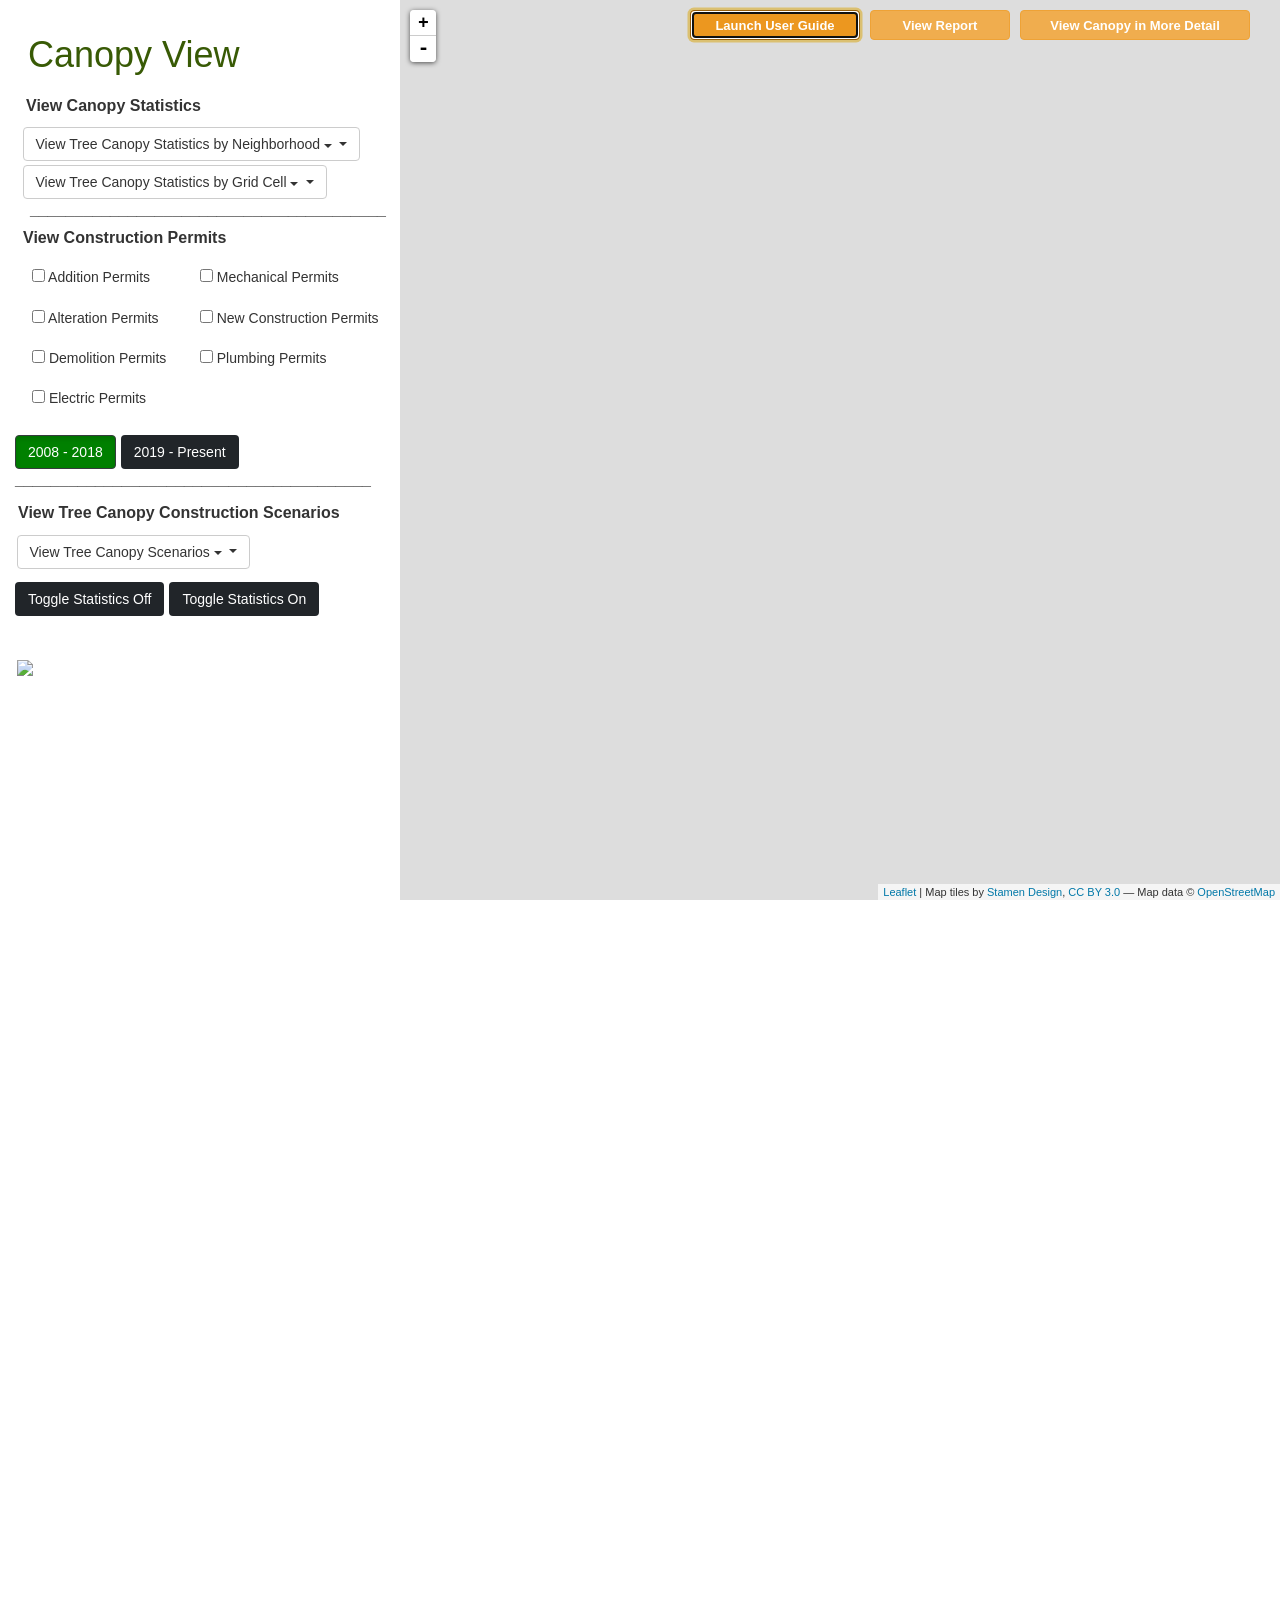
==== WebApp/index.html @ f9fe542c "Mostly Done!" ====
<!DOCTYPE html>
<html>
  <head>
    <meta charset="utf-8">
    <!-- CSS Imports -->
    <link rel="stylesheet" href="css/reset.css" />
    <link rel="stylesheet" href="css/leaflet.css" />
    <link rel="stylesheet" href="css/style.css" />
    <link href="https://cdn.jsdelivr.net/npm/bootstrap@5.0.0-beta3/dist/css/bootstrap.min.css" rel="stylesheet" integrity="sha384-eOJMYsd53ii+scO/bJGFsiCZc+5NDVN2yr8+0RDqr0Ql0h+rP48ckxlpbzKgwra6" crossorigin="anonymous">
    <script src="http://ajax.googleapis.com/ajax/libs/jquery/1.11.0/jquery.js"></script>
    <script src="http://netdna.bootstrapcdn.com/bootstrap/3.1.1/js/bootstrap.js"></script>
    <script src="https://d3js.org/d3.v4.js"></script>
    <script src="https://cdn.jsdelivr.net/npm/chart.js@3.2.0/dist/chart.min.js"></script>
    <link rel="stylesheet" href="http://netdna.bootstrapcdn.com/bootstrap/3.1.1/css/bootstrap.css"></link> 
  </head>
  <body>
    <!-- Sidebar -->
    <div class="sidebar">
      <div id="intro">
        <div class = "title"> <h1>Canopy View</h1></div> 
        <div class="container">
          <div class = "subtitle1" id = "first">View Canopy Statistics</div>
          <div class="row" id = "b">
              <div class="btn-group" >
                <button type="button" class="btn btn-default dropdown-toggle first" data-toggle="dropdown" id = "firstDrop">
                  View Tree Canopy Statistics by Neighborhood <span class="caret"></span>
                </button>
                <ul class="dropdown-menu scrollable-menu" role="menu" id = "firstDrop1">
                  <li id = "cov08"><a href="#">Total Tree Coverage 2008 by Neighborhood</a></li>
                  <li id = "cov18"><a href="#">Total Tree Coverage 2018 by Neighborhood</a></li>
                  <li id = "pctCov08"><a href="#">Percent Tree Coverage 2008 by Neighborhood</a></li>
                  <li id = "pctCove18"><a href="#">Percent Tree Coverage 2018 by Neighborhood</a></li>
                  <li id = "lostTrees"><a href="#">Tree Canopy Lost 2008-2018 by Neighborhood</a></li>
                  <li id = "gainedTrees"><a href="#">Tree Canopy Gained 2008-2018 by Neighborhood</a></li>
                  <li id = "NetChange"><a href="#">Tree Canopy Net Change 2008-2018 by Neighborhood</a></li>
                  <li id = "pctLoss"><a href="#">Percent Tree Canopy Loss by Neighborhood</a></li>
                  <li id = "pctGain"><a href="#">Percent Tree Canopy Gain by Neighborhood</a></li>
                  <li id = "pctChange"><a href="#">Percent Change by Neighborhood</a></li>
                </ul>
              </div>
            </div>
            <div class="row" >
              <div class="btn-group" id = "firstD">
                <button type="button" class="btn btn-default dropdown-toggle pull-left"  href="#left-panel" data-toggle="dropdown" id = "secondDrop">
                  View Tree Canopy Statistics by Grid Cell <span class="caret"></span>
                </button>
                <ul class="dropdown-menu scrollable-menu" role="menu" id = "secondDrop1">
                  <li id = "cov08F"><a href="#">Total Tree Coverage 2008 by Grid Cell</a></li>
                  <li id = "cov18F"><a href="#">Total Tree Coverage 2018 by Grid Cell</a></li>
                  <li id = "pctCov08F"><a href="#">Percent Tree Coverage 2008 by Grid Cell</a></li>
                  <li id = "pctCove18F"><a href="#">Percent Tree Coverage 2018 by Grid Cell</a></li>
                  <li id = "lostTreesF"><a href="#">Tree Canopy Lost 2008-2018 by Grid Cell</a></li>
                  <li id = "gainedTreesF"><a href="#">Tree Canopy Gained 2008-2018 by Grid Cell</a></li>
                  <li id = "NetChangeF"><a href="#">Tree Canopy Net Change 2008-2018 by Grid Cell</a></li>
                  <li id = "pctLossF"><a href="#">Percent Tree Canopy Loss by Grid Cell</a></li>
                  <li id = "pctGainF"><a href="#">Percent Tree Canopy Gain by Grid Cell</a></li>
                  <li id = "pctChangeF"><a href="#">Percent Change by Grid Cell</a></li>
                </ul>
              </div>
            </div>
            <div> </div> 
            <div class = "break"> ________________________________________</div>
            <div> 
              </div>
            <div class = "subtitle2"> View Construction Permits </div>
            <div class = "allPoly"> 
              <ul style="list-style: none;" id = "construction">
                <li> <h5> <input id= "ADDCheck" type= "checkbox"/>   Addition Permits </h5></li>
                <li>  <h5> <input id= "ALTCheck" type= "checkbox"/>   Alteration Permits </h5></li>
                <li>  <h5> <input id= "DEMCheck" type= "checkbox"/>    Demolition Permits</h5></li>
                <li>  <h5> <input id= "ELCheck" type= "checkbox"/>    Electric Permits</h5></li>
                <li><h5> <input id= "MCheck" type= "checkbox"/>    Mechanical Permits</h5></li>
                <li> <h5> <input id= "NCCheck" type= "checkbox"/>    New Construction Permits</h5></li>
                <li><h5> <input id= "PCheck" type= "checkbox"/>    Plumbing Permits</h5></li> 
              </ul>
            </div>
          </div>
          <div class="btn-toolbar" id = "years"> 
            <button type="button" id = "CON0818" class="btn btn-dark active" Active>2008 - 2018 </button>
           <button type="button" id = "CON19" class="btn btn-dark">2019 - Present</button>
         </div> 
        </div>
        <div class = "break"> ________________________________________
        </div>
        <div class="container1">
          <div class = "subtitle3">View Tree Canopy Construction Scenarios </div>
          <div class="row">
              <div class="btn-group">
                <button type="button" class="btn btn-default dropdown-toggle pull-left" data-toggle="dropdown" id = "thirdDrop">
                  View Tree Canopy Scenarios <span class="caret"></span>
                </button>
                <ul class="dropdown-menu scrollable-menu" role="menu" id = "thirdDrop1">
                  <li id = "S3"><a href="#">Current Construction Scenario</li>
                  <li id = "S1"><a href="#">50% Decrese in Construction Permits</a></li>
                  <li id = "S2"><a href="#">25% Decrese in Construction Permits</a></li>
                  <li id = "S4"><a href="#">25% Increase in Construction Permits</a></li>
                  <li id = "S5"><a href="#">50% Increase in Construction Permits</a></li>
                </ul>
              </div>
            </div>
           <div class="btn-toolbar" id = "clear"> 
            <button type="button" id = "clearMap" class="btn btn-dark">Toggle Statistics Off</button>
            <button type="button" id = "MapOn" class="btn btn-dark">Toggle Statistics On</button>
         </div>
            <div class="chart-container">
              <canvas id="myChart" height="60" width="100"></canvas>
              <p id = "BenFrank"> <img src = "https://raw.githubusercontent.com/kylepmccarthy/675Final/main/WebApp/Images/BenFranklin.jpg" style="width:100%;height:120%x;"> </p>
              
              
          </div>
          
        </div>
      </div>
    </div>
    <!-- Map -->
    <div id="map" class="map"></div>
    <!-- Legend -->
    
</div>
<div class = "legendTitle" id = "legends" style="display: none;" > Neighborhood/Grid Statistics </div>
<div class = "legendTitle1" id = "legends1" style="display: none;" > Construction Permits </div>
<ul class="legend" style="display: none;" id = "AreaCov">
  <li><span class="Top"></span> Very High Tree Canopy Area</li>
  <li><span class="Two"></span> High Tree Canopy Area</li>
  <li><span class="Three"></span> Moderate Tree Canopy Area</li>
  <li><span class="Four" ></span> Low Tree Canopy Area</li>
  <li><span class="Bottom" ></span> Very Low Tree Canopy Area</li>
</ul>

<ul class="legend" style="display: none;" id = "pctLegend">
  <li><span class="Top"></span> Very High Percent Coverage</li>
  <li><span class="Two"></span> High Percent Coverage</li>
  <li><span class="Three"></span> Moderate Percent Coverage</li>
  <li><span class="Four" ></span> Low Percent Coverage</li>
  <li><span class="Bottom" ></span> Very Low Percent Coverage</li>
</ul>

<ul class="legend" style="display: none;" id = "AreaLoss">
  <li><span class="Top"></span> Very High Area Lost</li>
  <li><span class="Two"></span> High Area Lost</li>
  <li><span class="Three"></span> Moderate Area Lost</li>
  <li><span class="Four" ></span> Low Area Lost</li>
  <li><span class="Bottom" ></span> Very Low Area Lost</li>
</ul>

<ul class="legend" style="display: none;" id = "AreaGain">
  <li><span class="Top"></span> Very High Area Gained</li>
  <li><span class="Two"></span> High Area Gained</li>
  <li><span class="Three"></span> Moderate Area Gained</li>
  <li><span class="Four" ></span> Low Area Gained</li>
  <li><span class="Bottom" ></span> Very Low Area Gained</li>
</ul>

<ul class="legend" style="display: none;" id = "NetChangeL">
  <li><span class="Top"></span> Tree Area Gain!</li>
  <li><span class="Two"></span> Low Area Loss</li>
  <li><span class="Three"></span> Moderate Area Loss</li>
  <li><span class="Four" ></span> High Area Loss</li>
  <li><span class="Bottom" ></span> Substantial Area Loss</li>
</ul>

<ul class="legend" style="display: none;" id = "pctLossL">
  <li><span class="Top"></span> Very High Percent Loss</li>
  <li><span class="Two"></span> High Percent Loss</li>
  <li><span class="Three"></span> Moderate Percent Loss</li>
  <li><span class="Four" ></span> Low Percent Loss</li>
  <li><span class="Bottom" ></span> Very Low Percent Loss</li>
</ul>

<ul class="legend" style="display: none;" id = "pctGainL">
  <li><span class="Top"></span> Very High Percent Gain</li>
  <li><span class="Two"></span> High Percent Gain</li>
  <li><span class="Three"></span> Moderate Percent Gain</li>
  <li><span class="Four" ></span> Low Percent Gain</li>
  <li><span class="Bottom" ></span>Very Low Percent Gain </li>
</ul>

<ul class="legend" style="display: none;" id = "pctGainL">
  <li><span class="Top"></span> Very Low Percent Gain</li>
  <li><span class="Two"></span> Low Percent Gain</li>
  <li><span class="Three"></span> Moderate Percent Gain</li>
  <li><span class="Four" ></span> High Percent Gain</li>
  <li><span class="Bottom" ></span> Very High Percent Gain</li>
</ul>


<ul class="legend" style="display: none;" id = "pctChangeL">
  <li><span class="Top"></span> Overall Percent Gain!</li>
  <li><span class="Two"></span> Low Percent Loss</li>
  <li><span class="Three"></span> Moderate Percent Loss</li>
  <li><span class="Four" ></span> High Percent Loss</li>
  <li><span class="Bottom" ></span> Very High Percent Loss</li>
</ul>

<ul class="legend" style="display: none;" id = "sce">
  <li><span class="Top"></span> Very High Percent Loss Risk</li>
  <li><span class="Two"></span> High Percent Loss Risk</li>
  <li><span class="Three"></span> Moderate Percent Gain Risk</li>
  <li><span class="Four" ></span> Low Percent Loss Risk</li>
  <li><span class="Bottom" ></span> Very Low Percent Risk</li>
</ul>


<ul class="legendC" style="display: none;" id = "ConL">
  <li><span class="Top"></span> Addition Permits </li>
  <li><span class="Two"></span> Alteration Permits</li>
  <li><span class="Three"></span> Demolition Permits</li>
  <li><span class="Four" ></span> Electric Permits</li>
  <li><span class="Five" ></span> New Construction Permits</li>
  <li><span class="Six" ></span> Mechanical Permits</li>
  <li><span class="Bottom" ></span> Plumbing Permits</li>
</ul>


<button type="button" class="btn btn-warning" data-toggle="modal" data-target="#exampleModalLong" id = "myModal">
  Launch User Guide
</button>
<a class="btn btn-warning" href="#" role="button" id = "report" >View Report</a>
<a class="btn btn-warning" href="https://phillytrees.azavea.com/" role="button" id = "azavea" target="_blank" rel="noopener noreferrer">View Canopy in More Detail</a>

<!-- Modal -->
<div class="modal fade" id="exampleModalLong" tabindex="-1" role="dialog" aria-labelledby="exampleModalLongTitle" aria-hidden="true">
  <div class="modal-dialog modal-lg" role="document">
    <div class="modal-content">
      <div class="modal-header">
        <h5 class="modal-title" id="exampleModalLongTitle">Welcome to Canopy View!</h5>
        <button type="button" class="close" data-dismiss="modal" aria-label="Close">
          <span aria-hidden="true">&times;</span>
        </button>
      </div>
      <div class="modal-body">
        <p> This application was designed to help prioritize tree planting initatives in Philadelphia. The web application has 3 distinct features: 
          <ol> 
            <li id = "a"> This application allows you to view the state of the tree canopy in Philadelphia. Users can view 11 distinct tree canopy statistics by 
              clicking on our interactive dropdown menus. Users can view these statistics in either neighborhood or grid cell (150m x 150m) form. 
              This feature allows the user to understand the current state of the tree canopy in a given area. 
            </li>
            <li id = "a"> This application allows users to view where construction permits are located! By overlaying completed construction permits with our tree canopy statistics/ tree canopy loss risk predictions,
               users will notice that construction is very much related to tree canopy loss! Users can toggle the statistics or predictions on and off to view exactly where construction has occurred. Tree planters should 
               prioritize streets with high construction rates located in high-risk tree canopy loss regions. Users can either view construction permits from 2008-2018 or 2019- Present. Note: The more construction permit 
               categories selected, the slower the web application will be due to the large size of the construction data. 
            </li> 
            <li id = "a" > Most importantly, this application allows users to view which areas are at high risk for substantial tree canopy loss! Each grid cell is signed a "probability score", 
              which is the probability that the given grid cell will experience tree canopy loss in the future. The results are based on a model where we predicted where tree loss will most likely occur 
              based on attributes associated with regions with significant tree loss. Since construction is highly related to tree loss in Philadelphia, 
              users can view the substantial tree canopy loss risk in differing construction scenarios. Although not substantial, you will notice through our interactive bar graph that as construction permits increase, 
              the risk of tree canopy also increased. 
            </li>
          </ol>
          <p> Please view our report for more information regarding the model. </p> 
          <p> * For Best User Experience Use Application on Computer 
            
      </div>
      <div class="modal-footer">
        <button type="button" class="btn btn-warning" data-dismiss="modal">Close</button>
      </div>
    </div>
  </div>
</div>




    <!-- Javascript Imports -->
    <script src="js/jquery-2.2.0.js"></script>
    <script src="js/underscore.js"></script>
    <script src="js/leaflet.js"></script>
    <script src="js/main.js"></script>
  </body>
</html>
---- WebApp/css/leaflet.css ----
/* required styles */

.leaflet-map-pane,
.leaflet-tile,
.leaflet-marker-icon,
.leaflet-marker-shadow,
.leaflet-tile-pane,
.leaflet-tile-container,
.leaflet-overlay-pane,
.leaflet-shadow-pane,
.leaflet-marker-pane,
.leaflet-popup-pane,
.leaflet-overlay-pane svg,
.leaflet-zoom-box,
.leaflet-image-layer,
.leaflet-layer {
	position: absolute;
	left: 0;
	top: 0;
	}
.leaflet-container {
	overflow: hidden;
	-ms-touch-action: none;
	touch-action: none;
	}
.leaflet-tile,
.leaflet-marker-icon,
.leaflet-marker-shadow {
	-webkit-user-select: none;
	   -moz-user-select: none;
	        user-select: none;
	-webkit-user-drag: none;
	}
.leaflet-marker-icon,
.leaflet-marker-shadow {
	display: block;
	}
/* map is broken in FF if you have max-width: 100% on tiles */
.leaflet-container img {
	max-width: none !important;
	}
/* stupid Android 2 doesn't understand "max-width: none" properly */
.leaflet-container img.leaflet-image-layer {
	max-width: 15000px !important;
	}
.leaflet-tile {
	filter: inherit;
	visibility: hidden;
	}
.leaflet-tile-loaded {
	visibility: inherit;
	}
.leaflet-zoom-box {
	width: 0;
	height: 0;
	}
/* workaround for https://bugzilla.mozilla.org/show_bug.cgi?id=888319 */
.leaflet-overlay-pane svg {
	-moz-user-select: none;
	}

.leaflet-tile-pane    { z-index: 2; }
.leaflet-objects-pane { z-index: 3; }
.leaflet-overlay-pane { z-index: 4; }
.leaflet-shadow-pane  { z-index: 5; }
.leaflet-marker-pane  { z-index: 6; }
.leaflet-popup-pane   { z-index: 7; }

.leaflet-vml-shape {
	width: 1px;
	height: 1px;
	}
.lvml {
	behavior: url(#default#VML);
	display: inline-block;
	position: absolute;
	}


/* control positioning */

.leaflet-control {
	position: relative;
	z-index: 7;
	pointer-events: auto;
	}
.leaflet-top,
.leaflet-bottom {
	position: absolute;
	z-index: 1000;
	pointer-events: none;
	}
.leaflet-top {
	top: 0;
	}
.leaflet-right {
	right: 0;
	}
.leaflet-bottom {
	bottom: 0;
	}
.leaflet-left {
	left: 0;
	}
.leaflet-control {
	float: left;
	clear: both;
	}
.leaflet-right .leaflet-control {
	float: right;
	}
.leaflet-top .leaflet-control {
	margin-top: 10px;
	}
.leaflet-bottom .leaflet-control {
	margin-bottom: 10px;
	}
.leaflet-left .leaflet-control {
	margin-left: 10px;
	}
.leaflet-right .leaflet-control {
	margin-right: 10px;
	}


/* zoom and fade animations */

.leaflet-fade-anim .leaflet-tile,
.leaflet-fade-anim .leaflet-popup {
	opacity: 0;
	-webkit-transition: opacity 0.2s linear;
	   -moz-transition: opacity 0.2s linear;
	     -o-transition: opacity 0.2s linear;
	        transition: opacity 0.2s linear;
	}
.leaflet-fade-anim .leaflet-tile-loaded,
.leaflet-fade-anim .leaflet-map-pane .leaflet-popup {
	opacity: 1;
	}

.leaflet-zoom-anim .leaflet-zoom-animated {
	-webkit-transition: -webkit-transform 0.25s cubic-bezier(0,0,0.25,1);
	   -moz-transition:    -moz-transform 0.25s cubic-bezier(0,0,0.25,1);
	     -o-transition:      -o-transform 0.25s cubic-bezier(0,0,0.25,1);
	        transition:         transform 0.25s cubic-bezier(0,0,0.25,1);
	}
.leaflet-zoom-anim .leaflet-tile,
.leaflet-pan-anim .leaflet-tile,
.leaflet-touching .leaflet-zoom-animated {
	-webkit-transition: none;
	   -moz-transition: none;
	     -o-transition: none;
	        transition: none;
	}

.leaflet-zoom-anim .leaflet-zoom-hide {
	visibility: hidden;
	}


/* cursors */

.leaflet-clickable {
	cursor: pointer;
	}
.leaflet-container {
	cursor: -webkit-grab;
	cursor:    -moz-grab;
	}
.leaflet-popup-pane,
.leaflet-control {
	cursor: auto;
	}
.leaflet-dragging .leaflet-container,
.leaflet-dragging .leaflet-clickable {
	cursor: move;
	cursor: -webkit-grabbing;
	cursor:    -moz-grabbing;
	}


/* visual tweaks */

.leaflet-container {
	background: #ddd;
	outline: 0;
	}
.leaflet-container a {
	color: #0078A8;
	}
.leaflet-container a.leaflet-active {
	outline: 2px solid orange;
	}
.leaflet-zoom-box {
	border: 2px dotted #38f;
	background: rgba(255,255,255,0.5);
	}


/* general typography */
.leaflet-container {
	font: 12px/1.5 "Helvetica Neue", Arial, Helvetica, sans-serif;
	}


/* general toolbar styles */

.leaflet-bar {
	box-shadow: 0 1px 5px rgba(0,0,0,0.65);
	border-radius: 4px;
	}
.leaflet-bar a,
.leaflet-bar a:hover {
	background-color: #fff;
	border-bottom: 1px solid #ccc;
	width: 26px;
	height: 26px;
	line-height: 26px;
	display: block;
	text-align: center;
	text-decoration: none;
	color: black;
	}
.leaflet-bar a,
.leaflet-control-layers-toggle {
	background-position: 50% 50%;
	background-repeat: no-repeat;
	display: block;
	}
.leaflet-bar a:hover {
	background-color: #f4f4f4;
	}
.leaflet-bar a:first-child {
	border-top-left-radius: 4px;
	border-top-right-radius: 4px;
	}
.leaflet-bar a:last-child {
	border-bottom-left-radius: 4px;
	border-bottom-right-radius: 4px;
	border-bottom: none;
	}
.leaflet-bar a.leaflet-disabled {
	cursor: default;
	background-color: #f4f4f4;
	color: #bbb;
	}

.leaflet-touch .leaflet-bar a {
	width: 30px;
	height: 30px;
	line-height: 30px;
	}


/* zoom control */

.leaflet-control-zoom-in,
.leaflet-control-zoom-out {
	font: bold 18px 'Lucida Console', Monaco, monospace;
	text-indent: 1px;
	}
.leaflet-control-zoom-out {
	font-size: 20px;
	}

.leaflet-touch .leaflet-control-zoom-in {
	font-size: 22px;
	}
.leaflet-touch .leaflet-control-zoom-out {
	font-size: 24px;
	}


/* layers control */

.leaflet-control-layers {
	box-shadow: 0 1px 5px rgba(0,0,0,0.4);
	background: #fff;
	border-radius: 5px;
	}
.leaflet-control-layers-toggle {
	background-image: url(images/layers.png);
	width: 36px;
	height: 36px;
	}
.leaflet-retina .leaflet-control-layers-toggle {
	background-image: url(images/layers-2x.png);
	background-size: 26px 26px;
	}
.leaflet-touch .leaflet-control-layers-toggle {
	width: 44px;
	height: 44px;
	}
.leaflet-control-layers .leaflet-control-layers-list,
.leaflet-control-layers-expanded .leaflet-control-layers-toggle {
	display: none;
	}
.leaflet-control-layers-expanded .leaflet-control-layers-list {
	display: block;
	position: relative;
	}
.leaflet-control-layers-expanded {
	padding: 6px 10px 6px 6px;
	color: #333;
	background: #fff;
	}
.leaflet-control-layers-selector {
	margin-top: 2px;
	position: relative;
	top: 1px;
	}
.leaflet-control-layers label {
	display: block;
	}
.leaflet-control-layers-separator {
	height: 0;
	border-top: 1px solid #ddd;
	margin: 5px -10px 5px -6px;
	}


/* attribution and scale controls */

.leaflet-container .leaflet-control-attribution {
	background: #fff;
	background: rgba(255, 255, 255, 0.7);
	margin: 0;
	}
.leaflet-control-attribution,
.leaflet-control-scale-line {
	padding: 0 5px;
	color: #333;
	}
.leaflet-control-attribution a {
	text-decoration: none;
	}
.leaflet-control-attribution a:hover {
	text-decoration: underline;
	}
.leaflet-container .leaflet-control-attribution,
.leaflet-container .leaflet-control-scale {
	font-size: 11px;
	}
.leaflet-left .leaflet-control-scale {
	margin-left: 5px;
	}
.leaflet-bottom .leaflet-control-scale {
	margin-bottom: 5px;
	}
.leaflet-control-scale-line {
	border: 2px solid #777;
	border-top: none;
	line-height: 1.1;
	padding: 2px 5px 1px;
	font-size: 11px;
	white-space: nowrap;
	overflow: hidden;
	-moz-box-sizing: content-box;
	     box-sizing: content-box;

	background: #fff;
	background: rgba(255, 255, 255, 0.5);
	}
.leaflet-control-scale-line:not(:first-child) {
	border-top: 2px solid #777;
	border-bottom: none;
	margin-top: -2px;
	}
.leaflet-control-scale-line:not(:first-child):not(:last-child) {
	border-bottom: 2px solid #777;
	}

.leaflet-touch .leaflet-control-attribution,
.leaflet-touch .leaflet-control-layers,
.leaflet-touch .leaflet-bar {
	box-shadow: none;
	}
.leaflet-touch .leaflet-control-layers,
.leaflet-touch .leaflet-bar {
	border: 2px solid rgba(0,0,0,0.2);
	background-clip: padding-box;
	}


/* popup */

.leaflet-popup {
	position: absolute;
	text-align: center;
	}
.leaflet-popup-content-wrapper {
	padding: 1px;
	text-align: left;
	border-radius: 12px;
	}
.leaflet-popup-content {
	margin: 13px 19px;
	line-height: 1.4;
	}
.leaflet-popup-content p {
	margin: 18px 0;
	}
.leaflet-popup-tip-container {
	margin: 0 auto;
	width: 40px;
	height: 20px;
	position: relative;
	overflow: hidden;
	}
.leaflet-popup-tip {
	width: 17px;
	height: 17px;
	padding: 1px;

	margin: -10px auto 0;

	-webkit-transform: rotate(45deg);
	   -moz-transform: rotate(45deg);
	    -ms-transform: rotate(45deg);
	     -o-transform: rotate(45deg);
	        transform: rotate(45deg);
	}
.leaflet-popup-content-wrapper,
.leaflet-popup-tip {
	background: white;

	box-shadow: 0 3px 14px rgba(0,0,0,0.4);
	}
.leaflet-container a.leaflet-popup-close-button {
	position: absolute;
	top: 0;
	right: 0;
	padding: 4px 4px 0 0;
	text-align: center;
	width: 18px;
	height: 14px;
	font: 16px/14px Tahoma, Verdana, sans-serif;
	color: #c3c3c3;
	text-decoration: none;
	font-weight: bold;
	background: transparent;
	}
.leaflet-container a.leaflet-popup-close-button:hover {
	color: #999;
	}
.leaflet-popup-scrolled {
	overflow: auto;
	border-bottom: 1px solid #ddd;
	border-top: 1px solid #ddd;
	}

.leaflet-oldie .leaflet-popup-content-wrapper {
	zoom: 1;
	}
.leaflet-oldie .leaflet-popup-tip {
	width: 24px;
	margin: 0 auto;

	-ms-filter: "progid:DXImageTransform.Microsoft.Matrix(M11=0.70710678, M12=0.70710678, M21=-0.70710678, M22=0.70710678)";
	filter: progid:DXImageTransform.Microsoft.Matrix(M11=0.70710678, M12=0.70710678, M21=-0.70710678, M22=0.70710678);
	}
.leaflet-oldie .leaflet-popup-tip-container {
	margin-top: -1px;
	}

.leaflet-oldie .leaflet-control-zoom,
.leaflet-oldie .leaflet-control-layers,
.leaflet-oldie .leaflet-popup-content-wrapper,
.leaflet-oldie .leaflet-popup-tip {
	border: 1px solid #999;
	}


/* div icon */

.leaflet-div-icon {
	background: #fff;
	border: 1px solid #666;
	}
---- WebApp/css/style.css ----
body {
    padding: 0;
    overflow: hidden;
    font-family: colfax, helvetica, arial, sans-serif;
}

p.main {
  font-size: 24px;
}

.map {
    position: absolute;
    right: 0px;
    left: 400px;
    height: 100%;
    top: 0;
}

.sidebar {
    position: absolute;
    left: 0px;
    width: 400px;
    top: 0;
    bottom: 0; 
    padding: 15px;
    font-size: 16px;
}



#construction { 
  height: 170px;
  width: 400px; 
  flex: 1 0 10px; 
  display: flex;
  flex-direction: column;
  flex-wrap: wrap;
  position: relative; 
  right: 18px; 
  margin:-30 -15px;
  display: inline-flex;
}

.legendTitle { 
  font-size: large; 
  font-weight: bold; 
  position: absolute; 
  bottom: 200px; 
  right: 10px; 
  width: 280px; 
  height: 30px;
  background-color: rgb(249, 249, 249); 
  padding: 5px; 
}

.legendTitle1 { 
  font-size: large; 
  font-weight: bold; 
  position: absolute; 
  bottom: 450px; 
  right: 10px; 
  width: 280px; 
  height: 30px;
  background-color: rgb(249, 249, 249); 
  padding: 5px; 
}

.break { 
  font-weight : bold ;
}



.title { 
  color : rgb(56, 90, 5); 
  font-weight: bold;
  font-size: 16px; 
  position: relative; 
  left: 13px; 
}

.custom-popup, .leaflet-popup-content-wrapper {
  background:#2c3e50;
  color:#fff;
  font-size:12px;
  line-height:10px;
  border-radius: 10px;
  }

.custom-popup, .leaflet-popup-content-wrapper a {
  color:rgba(255,255,255,0.1);
  }

.custom-popup, .leaflet-popup-tip-container {
  width:30px;
  height:15px;
  }

.btn-toolbar { 
  padding-top: 13px; 
}

.custom-popup, .leaflet-popup-tip {
  background: transparent;
  border: none;
  box-shadow: none;
  }


  .subtitle1 { 
    font-size: 16px; 
    font-weight: bold;
    padding: 10px; 
    position: relative; 
    right: 14px; 
  }

  .subtitle2 { 
    font-size: 16px; 
    font-weight: bold;
    padding: 5px; 
    position: relative; 
    right: 12px; 
  }

  .subtitle3 { 
    font-size: 16x; 
    font-weight: bold;
    padding: 10px; 
    position: relative; 
    right: 7px; 
  }

  .link { 
    font-size: 12px; 
    padding: 20px; 
  }


  .active {
    background-color: green !important;
  }



  .chart-container { 
    position: relative; 
    padding: 9px; 
    top: 15px; 
    height: 5000px; 
  }



  .list-group-item { 
    padding: 0px; 
  }


  .legend {
     list-style: none; 
  position: absolute; 
  bottom: 30px; 
  right: 30px; 
  background-color: rgb(249, 249, 249);
  border-color: black;
  background-size: 300px 100px;
  height: 140px; 
  width: 50px; 
  padding-left: 10px;
  padding-bottom: 30px;
  padding-top: 10px;
  padding-right: 0px; 
  width: 260px; }
  

  
  .legend li { float: left; margin-right: 10px; }
  .legend span { border: 1px solid #ccc; float: left; width: 12px; height: 12px; margin: 5px; }
  /* your colors */
  .legend .Top { background-color: #252525; border-color: black; }
  .legend .Two{ background-color: #636363; border-color: black;}
  .legend .Three { background-color: #969696; border-color: black;}
  .legend .Four { background-color: #cccccc; border-color: black;}
  .legend .Bottom { background-color: #f7f7f7; border-color: black; }

  .legendC {
    list-style: none; 
 position: absolute; 
 bottom: 250px; 
 right: 30px; 
 background-color: rgb(249, 249, 249);
 border-color: black;
 background-size: 300px 100px;
 height: 170px; 
 width: 50px; 
 padding-left: 10px;
 padding-bottom: 30px;
 padding-top: 10px;
 padding-right: 0px; 
 width: 260px; }
 

 
 .legendC li { float: left; margin-right: 10px; }
 .legendC span { border: 1px solid #ccc; float: left; width: 12px; height: 12px; margin: 5px; border-radius: 50%; ;  }
 /* your colors */
 .legendC .Top { background-color: #A38A00; border-color: black; }
 .legendC .Two{ background-color: #fdc086; border-color: black;}
 .legendC .Three { background-color: #7fc97f; border-color: black;}
 .legendC .Four { background-color: #beaed4; border-color: black;}
 .legendC .Five{ background-color: #f0027f; border-color: black; }
 .legendC .Six{ background-color: #386cb0; border-color: black; }
 .legendC .Bottom{ background-color: #bf5b17; border-color: black; }



  #myModal { 
    position:absolute; 
    top: 10px; 
    right: 420px; 
    height: 30px; 
    width: 170px; 
    font-size: small; 
    font-weight: bold; 
  }

  #report { 
    position:absolute; 
    top: 10px; 
    right: 270px; 
    height: 30px; 
    width: 140px; 
    font-size: small; 
    font-weight: bold; 
  }

  #azavea{ 
    position:absolute; 
    top: 10px; 
    right: 30px; 
    height: 30px; 
    width: 230px; 
    font-size: small; 
    font-weight: bold; 
  }

  #BenFrank { 
    position: relative; 
    bottom: 50px; 
    right: 7px; 
  }


  #exampleModalLongTitle { 
    font-weight: bold; 
    font-size: large; 
  }

  #a { 
    margin : 10px; 
    padding: 10px;
  } 

  #years { 
    padding: 0; 
  }

  #b{ 
    padding-bottom: 4px; 
  }


#space { 
  padding: 10px; 
}

  #thirdDrop { 
    position: relative; 
    left: 9px; 
  }
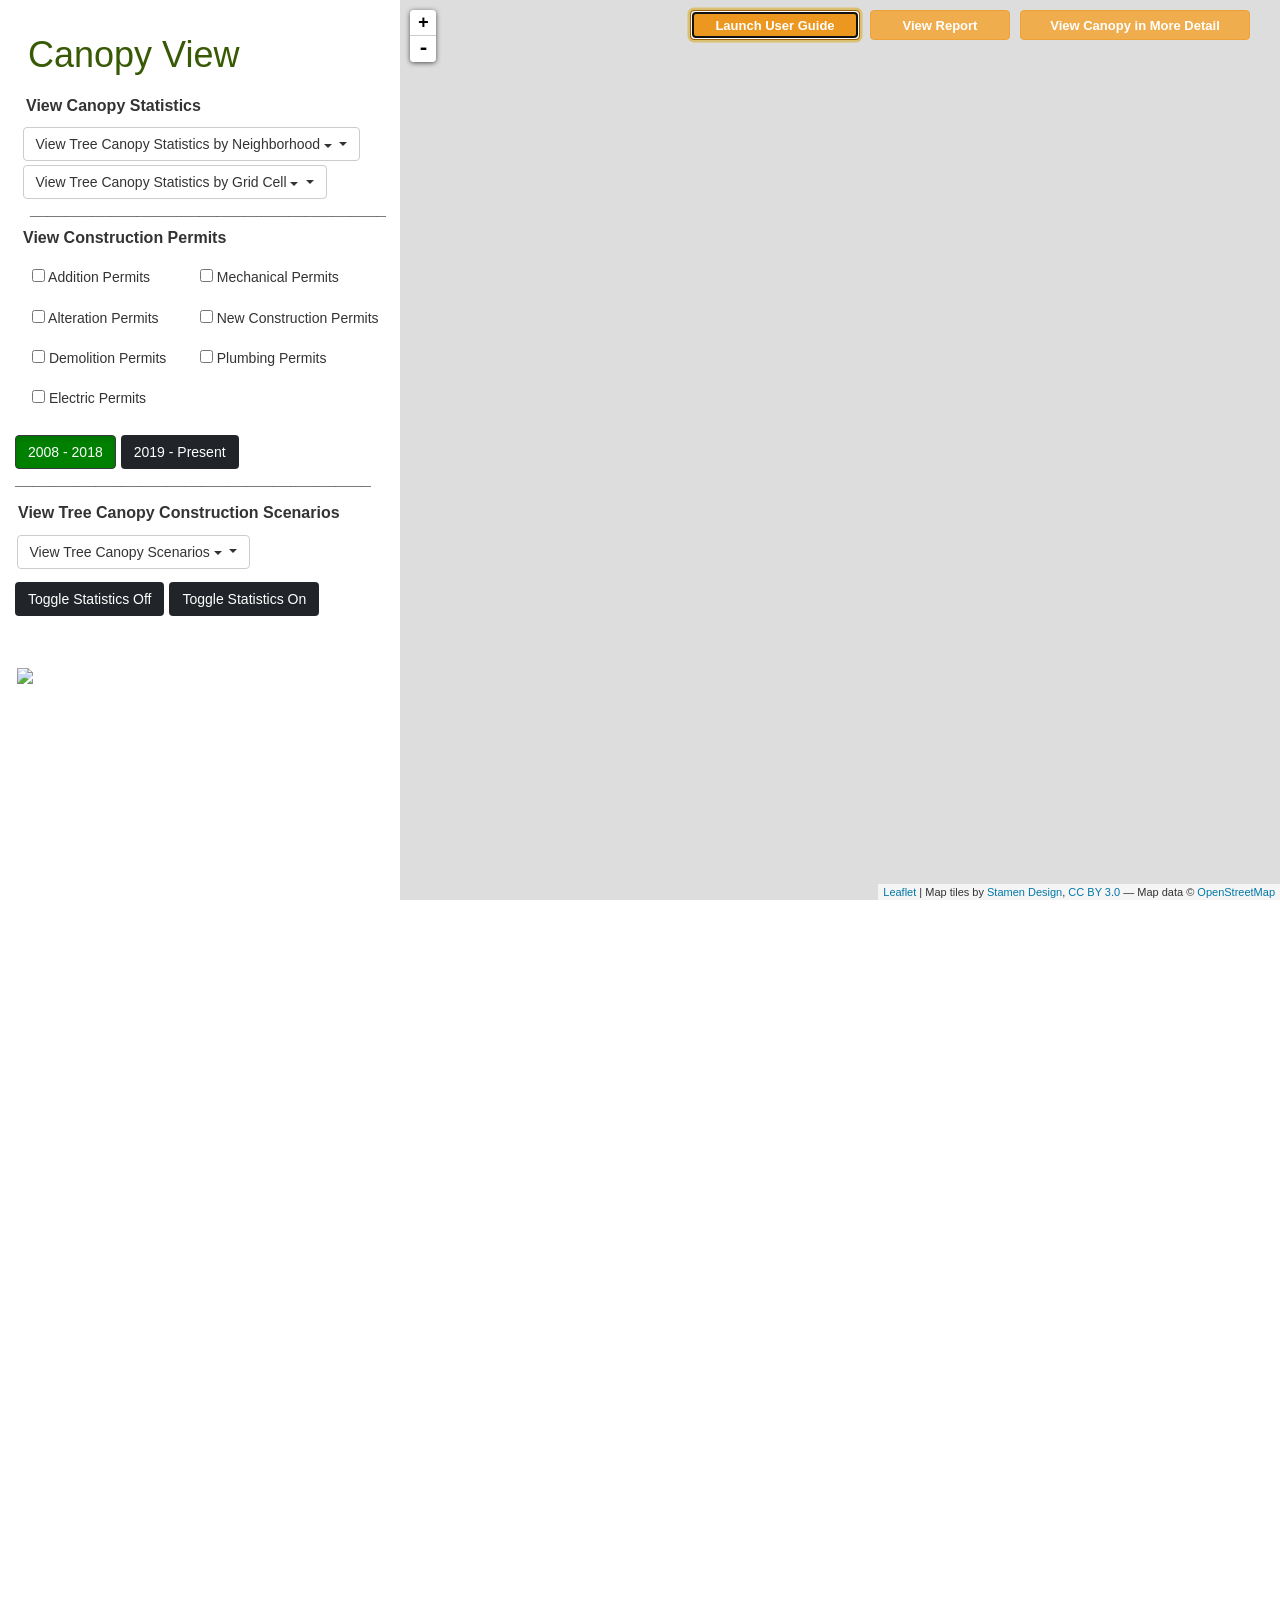
==== commit 137c0dc7: "bar Graph Styled!" ====
--- a/WebApp/index.html
+++ b/WebApp/index.html
@@ -10,7 +10,7 @@
     <script src="http://ajax.googleapis.com/ajax/libs/jquery/1.11.0/jquery.js"></script>
     <script src="http://netdna.bootstrapcdn.com/bootstrap/3.1.1/js/bootstrap.js"></script>
     <script src="https://d3js.org/d3.v4.js"></script>
-    <script src="https://cdn.jsdelivr.net/npm/chart.js@3.2.0/dist/chart.min.js"></script>
+    <script src="https://cdn.jsdelivr.net/npm/chart.js@3.2.1/dist/chart.min.js"></script>
     <link rel="stylesheet" href="http://netdna.bootstrapcdn.com/bootstrap/3.1.1/css/bootstrap.css"></link> 
   </head>
   <body>
@@ -103,7 +103,7 @@
             <button type="button" id = "MapOn" class="btn btn-dark">Toggle Statistics On</button>
          </div>
             <div class="chart-container">
-              <canvas id="myChart" height="60" width="100"></canvas>
+              <canvas id="myChart" height="68" width="100"></canvas>
               <p id = "BenFrank"> <img src = "https://raw.githubusercontent.com/kylepmccarthy/675Final/main/WebApp/Images/BenFranklin.jpg" style="width:100%;height:120%x;"> </p>
               
               
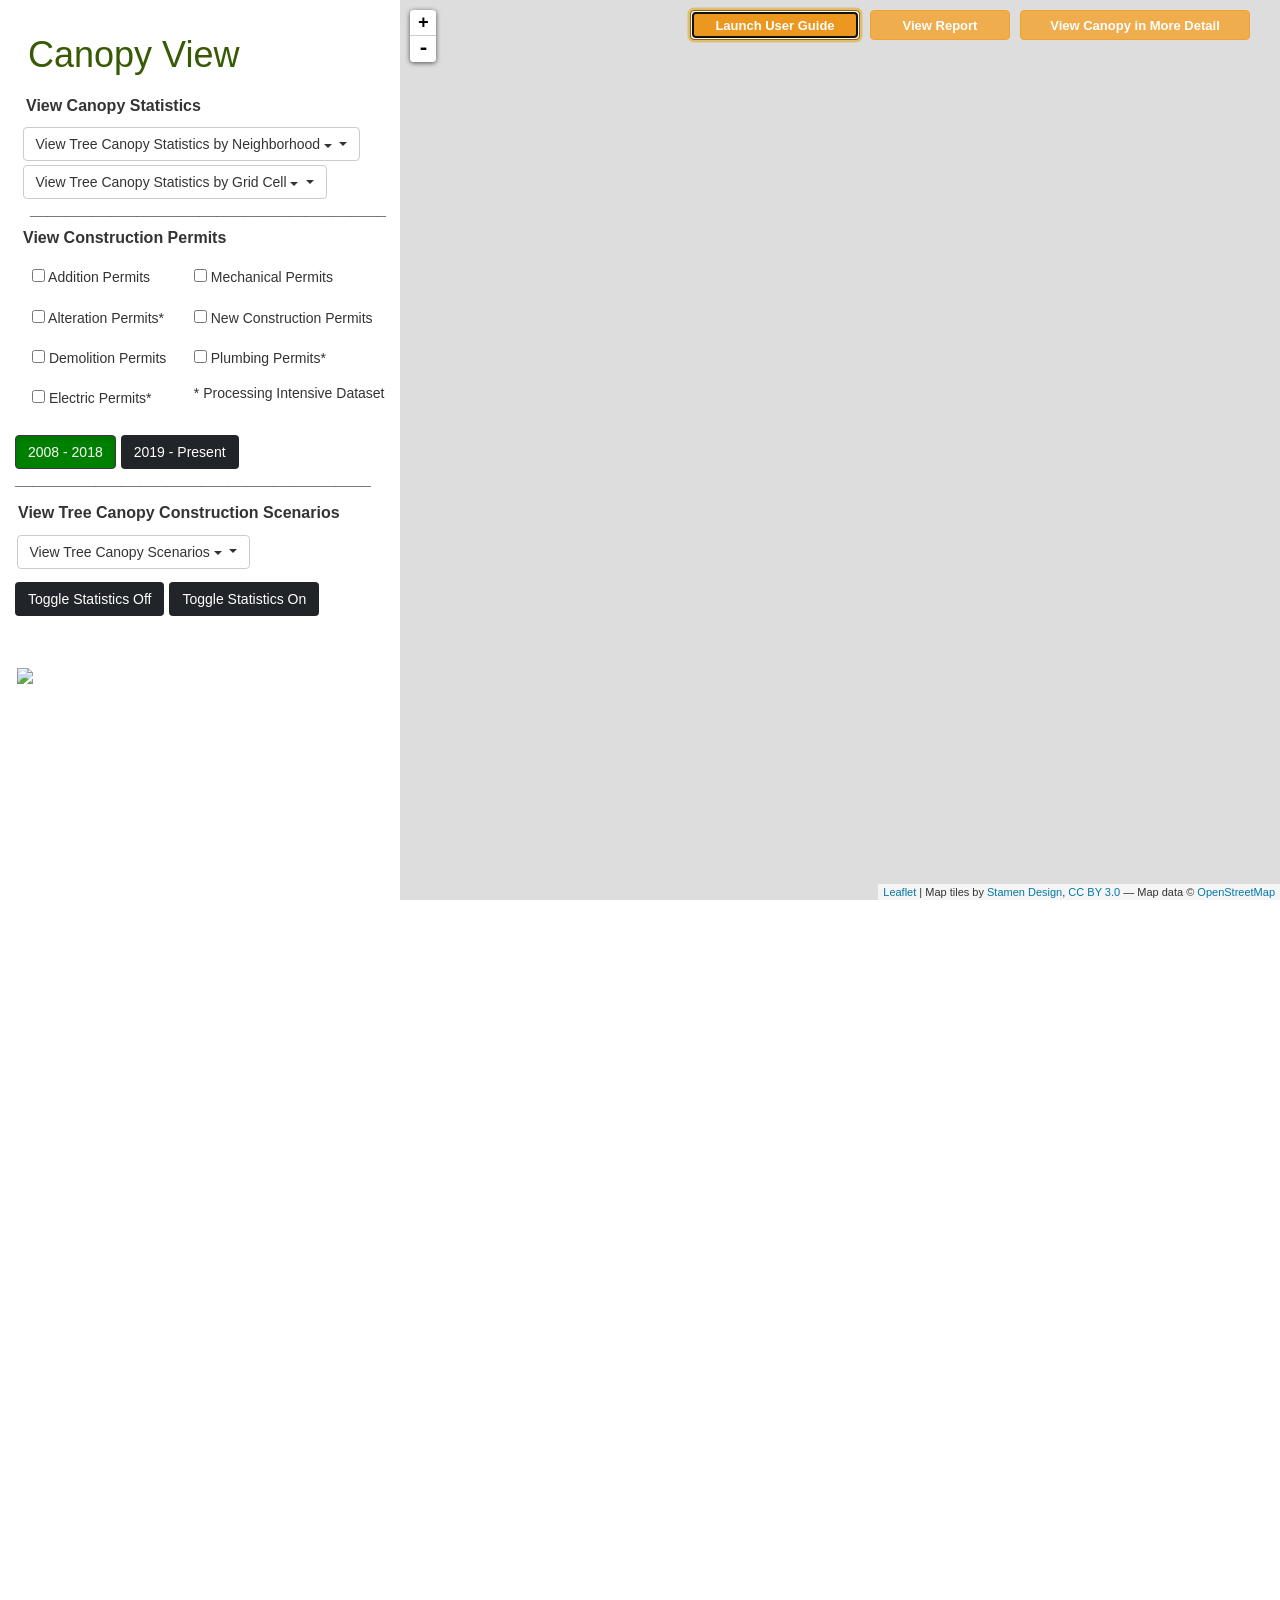
==== commit 44920b28: "Processing Intensive Dataset" ====
--- a/WebApp/index.html
+++ b/WebApp/index.html
@@ -66,12 +66,13 @@
             <div class = "allPoly"> 
               <ul style="list-style: none;" id = "construction">
                 <li> <h5> <input id= "ADDCheck" type= "checkbox"/>   Addition Permits </h5></li>
-                <li>  <h5> <input id= "ALTCheck" type= "checkbox"/>   Alteration Permits </h5></li>
+                <li>  <h5> <input id= "ALTCheck" type= "checkbox"/>   Alteration Permits* </h5></li>
                 <li>  <h5> <input id= "DEMCheck" type= "checkbox"/>    Demolition Permits</h5></li>
-                <li>  <h5> <input id= "ELCheck" type= "checkbox"/>    Electric Permits</h5></li>
+                <li>  <h5> <input id= "ELCheck" type= "checkbox"/>    Electric Permits* </h5></li>
                 <li><h5> <input id= "MCheck" type= "checkbox"/>    Mechanical Permits</h5></li>
                 <li> <h5> <input id= "NCCheck" type= "checkbox"/>    New Construction Permits</h5></li>
-                <li><h5> <input id= "PCheck" type= "checkbox"/>    Plumbing Permits</h5></li> 
+                <li><h5> <input id= "PCheck" type= "checkbox"/>    Plumbing Permits*</h5></li> 
+                <li><h5> * Processing Intensive Dataset</h5></li> 
               </ul>
             </div>
           </div>
@@ -206,8 +207,8 @@
   <li><span class="Two"></span> Alteration Permits</li>
   <li><span class="Three"></span> Demolition Permits</li>
   <li><span class="Four" ></span> Electric Permits</li>
-  <li><span class="Five" ></span> New Construction Permits</li>
-  <li><span class="Six" ></span> Mechanical Permits</li>
+  <li><span class="Five" ></span> Mechanical Permits</li>
+  <li><span class="Six" ></span> New Construction Permits</li>
   <li><span class="Bottom" ></span> Plumbing Permits</li>
 </ul>
 
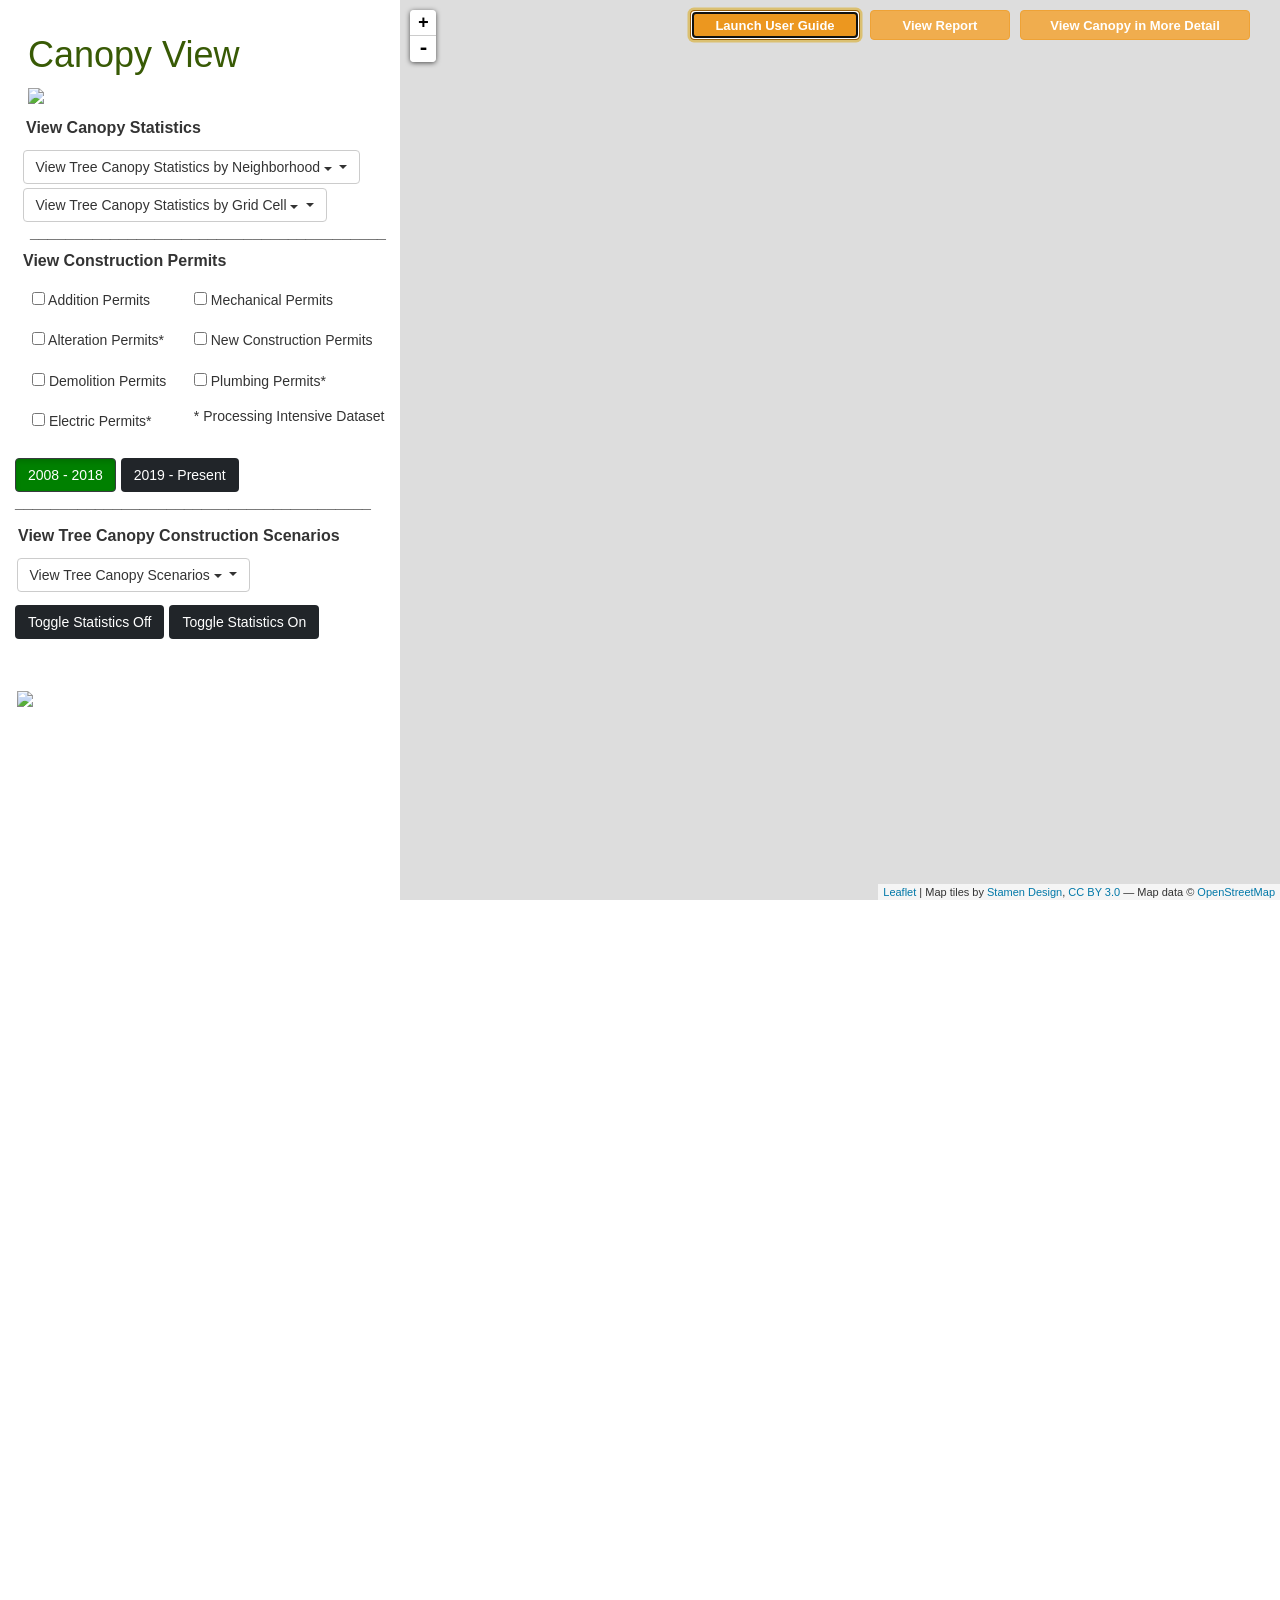
==== commit 6fe7381b: "tree logo" ====
--- a/WebApp/index.html
+++ b/WebApp/index.html
@@ -17,7 +17,7 @@
     <!-- Sidebar -->
     <div class="sidebar">
       <div id="intro">
-        <div class = "title"> <h1>Canopy View</h1></div> 
+        <div class = "title"> <h1>Canopy View</h1><img src = "https://raw.githubusercontent.com/kylepmccarthy/675Final/main/WebApp/Images/tree.jpg" style="width:20%;height:20%x;"></div> 
         <div class="container">
           <div class = "subtitle1" id = "first">View Canopy Statistics</div>
           <div class="row" id = "b">
@@ -92,10 +92,10 @@
                 </button>
                 <ul class="dropdown-menu scrollable-menu" role="menu" id = "thirdDrop1">
                   <li id = "S3"><a href="#">Current Construction Scenario</li>
-                  <li id = "S1"><a href="#">50% Decrese in Construction Permits</a></li>
-                  <li id = "S2"><a href="#">25% Decrese in Construction Permits</a></li>
-                  <li id = "S4"><a href="#">25% Increase in Construction Permits</a></li>
-                  <li id = "S5"><a href="#">50% Increase in Construction Permits</a></li>
+                  <li id = "S1"><a href="#">50% Decrease in Completed Construction Permits</a></li>
+                  <li id = "S2"><a href="#">25% Decrease in Completed Construction Permits</a></li>
+                  <li id = "S4"><a href="#">25% Increase in Completed Construction Permits</a></li>
+                  <li id = "S5"><a href="#">50% Increase in Completed Construction Permits</a></li>
                 </ul>
               </div>
             </div>
@@ -232,20 +232,20 @@
       <div class="modal-body">
         <p> This application was designed to help prioritize tree planting initatives in Philadelphia. The web application has 3 distinct features: 
           <ol> 
-            <li id = "a"> This application allows you to view the state of the tree canopy in Philadelphia. Users can view 11 distinct tree canopy statistics by 
+            <li id = "a"> This application allows you to view the state of the tree canopy in Philadelphia. Users can view 10 distinct tree canopy statistics by 
               clicking on our interactive dropdown menus. Users can view these statistics in either neighborhood or grid cell (150m x 150m) form. 
-              This feature allows the user to understand the current state of the tree canopy in a given area. 
+              This feature allows the user to understand the current state of the tree canopy in a given area. Click on a neighborhood or grid cell to view all statistics for that location!
             </li>
             <li id = "a"> This application allows users to view where construction permits are located! By overlaying completed construction permits with our tree canopy statistics/ tree canopy loss risk predictions,
                users will notice that construction is very much related to tree canopy loss! Users can toggle the statistics or predictions on and off to view exactly where construction has occurred. Tree planters should 
-               prioritize streets with high construction rates located in high-risk tree canopy loss regions. Users can either view construction permits from 2008-2018 or 2019- Present. Note: The more construction permit 
+               prioritize streets with high construction rates located in high-risk tree canopy loss regions. Users can either view construction permits from 2008-2018 or 2019- April 2021. Note: The more construction permit 
                categories selected, the slower the web application will be due to the large size of the construction data. 
             </li> 
             <li id = "a" > Most importantly, this application allows users to view which areas are at high risk for substantial tree canopy loss! Each grid cell is signed a "probability score", 
-              which is the probability that the given grid cell will experience tree canopy loss in the future. The results are based on a model where we predicted where tree loss will most likely occur 
-              based on attributes associated with regions with significant tree loss. Since construction is highly related to tree loss in Philadelphia, 
-              users can view the substantial tree canopy loss risk in differing construction scenarios. Although not substantial, you will notice through our interactive bar graph that as construction permits increase, 
-              the risk of tree canopy also increased. 
+              which is the probability that the given grid cell will experience substantial tree canopy loss in the future.  Substantial tree canopy loss is defined as a grid cell losing 25% of their tree canopy loss over a ten year period.
+              Click on the grid cell to view the probability score of a location! The results are based on a model where we predicted where tree loss will most likely occur based on attributes associated with regions with significant tree loss.  
+              Users can view the substantial tree canopy loss risk in differing construction scenarios. Although not substantial, you will notice through our interactive bar graph that as construction permits increase, 
+              the risk of tree canopy also increases. 
             </li>
           </ol>
           <p> Please view our report for more information regarding the model. </p> 
--- a/WebApp/css/style.css
+++ b/WebApp/css/style.css
@@ -205,13 +205,13 @@
  .legendC li { float: left; margin-right: 10px; }
  .legendC span { border: 1px solid #ccc; float: left; width: 12px; height: 12px; margin: 5px; border-radius: 50%; ;  }
  /* your colors */
- .legendC .Top { background-color: #A38A00; border-color: black; }
- .legendC .Two{ background-color: #fdc086; border-color: black;}
- .legendC .Three { background-color: #7fc97f; border-color: black;}
- .legendC .Four { background-color: #beaed4; border-color: black;}
- .legendC .Five{ background-color: #f0027f; border-color: black; }
- .legendC .Six{ background-color: #386cb0; border-color: black; }
- .legendC .Bottom{ background-color: #bf5b17; border-color: black; }
+ .legendC .Top { background-color: #A48D28; border-color: black; }
+ .legendC .Two{ background-color: #FCE883; border-color: black;}
+ .legendC .Three { background-color: #9C51B6; border-color: black;}
+ .legendC .Four { background-color: #B9D9EB; border-color: black;}
+ .legendC .Five{ background-color: #D982B5; border-color: black; }
+ .legendC .Six{ background-color: #48845C; border-color: black; }
+ .legendC .Bottom{ background-color: #90EE90; border-color: black; }
 
 
 
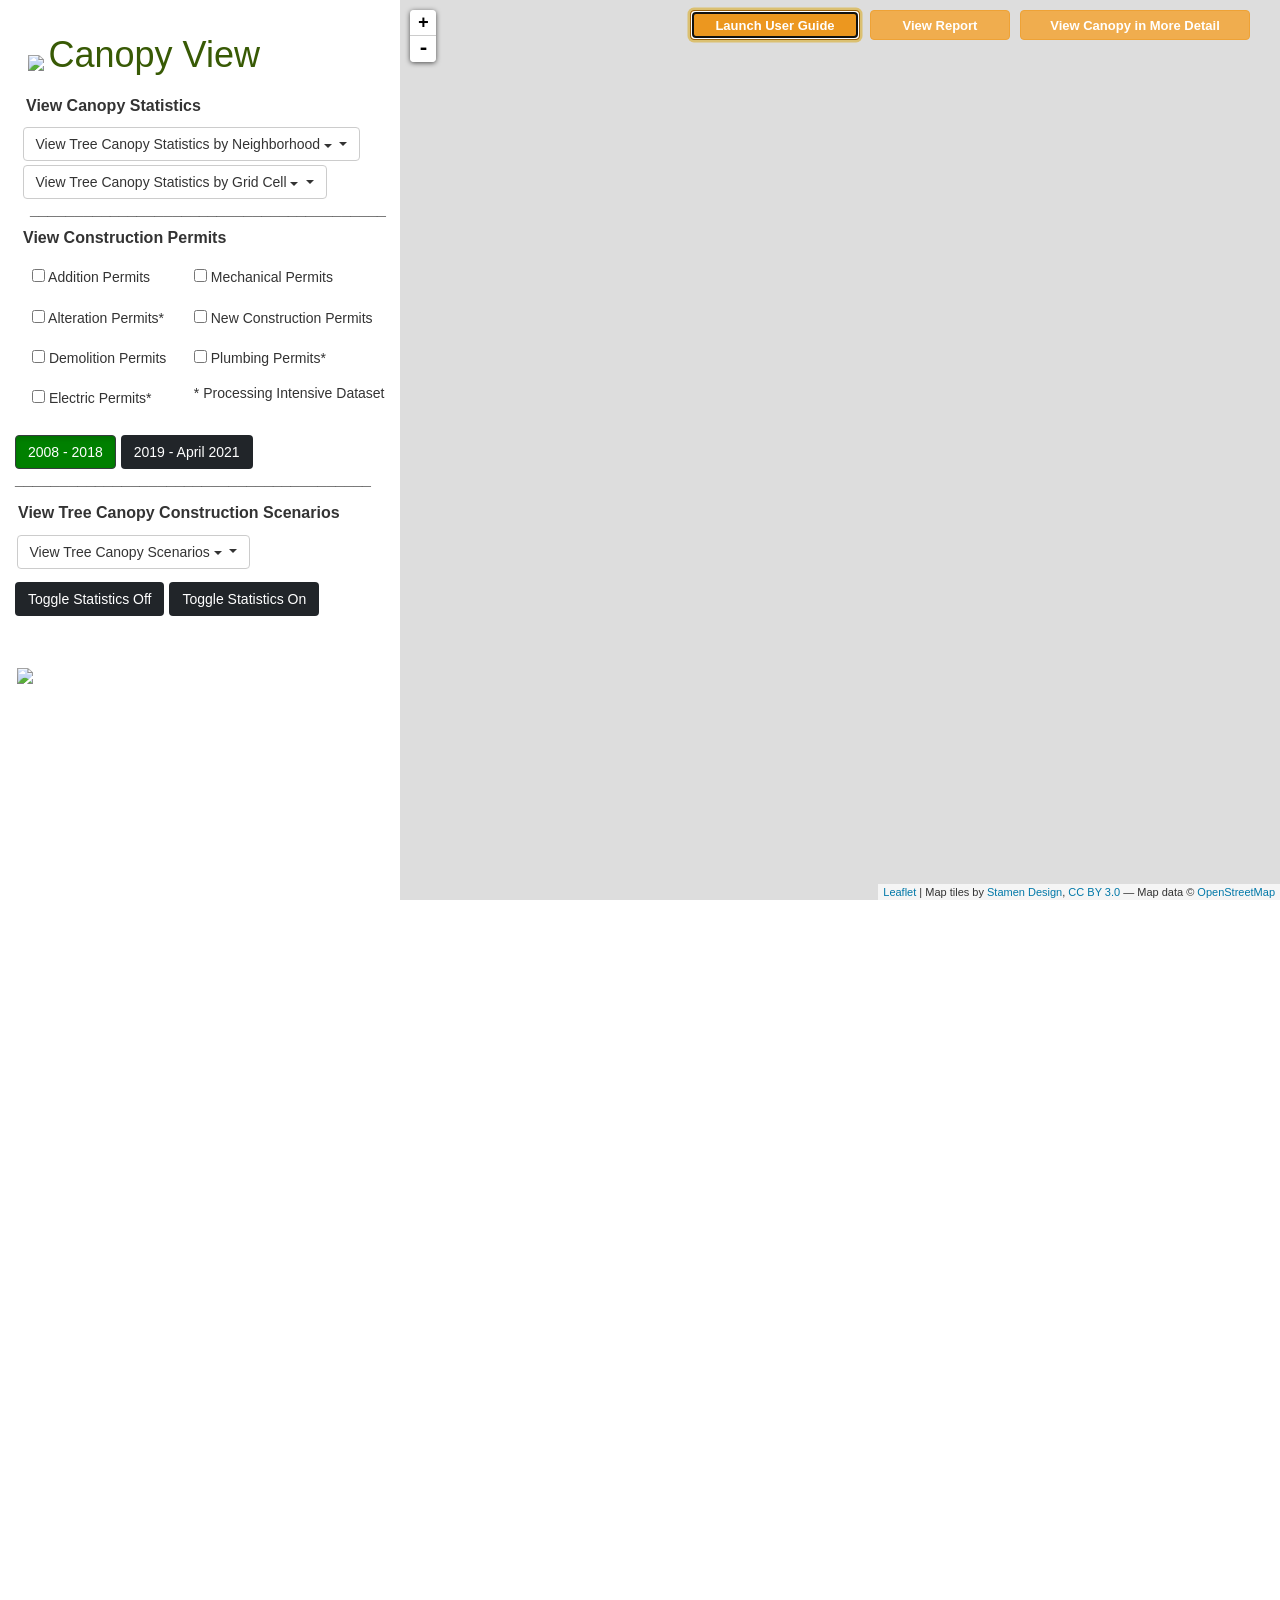
==== commit 8ee1e73b: "web app adde" ====
--- a/WebApp/index.html
+++ b/WebApp/index.html
@@ -17,7 +17,12 @@
     <!-- Sidebar -->
     <div class="sidebar">
       <div id="intro">
-        <div class = "title"> <h1>Canopy View</h1><img src = "https://raw.githubusercontent.com/kylepmccarthy/675Final/main/WebApp/Images/tree.jpg" style="width:20%;height:20%x;"></div> 
+        <div class = "title">
+          <div class = "left"> 
+             <img src = "https://raw.githubusercontent.com/kylepmccarthy/675Final/main/WebApp/Images/tree.jpg" style="width:20%;height:20%x;">
+             <div class = "titletext"><h1>Canopy View</h1></div>
+          </div> 
+        </div> 
         <div class="container">
           <div class = "subtitle1" id = "first">View Canopy Statistics</div>
           <div class="row" id = "b">
@@ -78,7 +83,7 @@
           </div>
           <div class="btn-toolbar" id = "years"> 
             <button type="button" id = "CON0818" class="btn btn-dark active" Active>2008 - 2018 </button>
-           <button type="button" id = "CON19" class="btn btn-dark">2019 - Present</button>
+           <button type="button" id = "CON19" class="btn btn-dark">2019 - April 2021</button>
          </div> 
         </div>
         <div class = "break"> ________________________________________
--- a/WebApp/css/style.css
+++ b/WebApp/css/style.css
@@ -280,5 +280,13 @@
     left: 9px; 
   }
 
-
-
+ .titletext{
+    display: inline-block;
+  }
+
+
+  
+  
+
+
+
